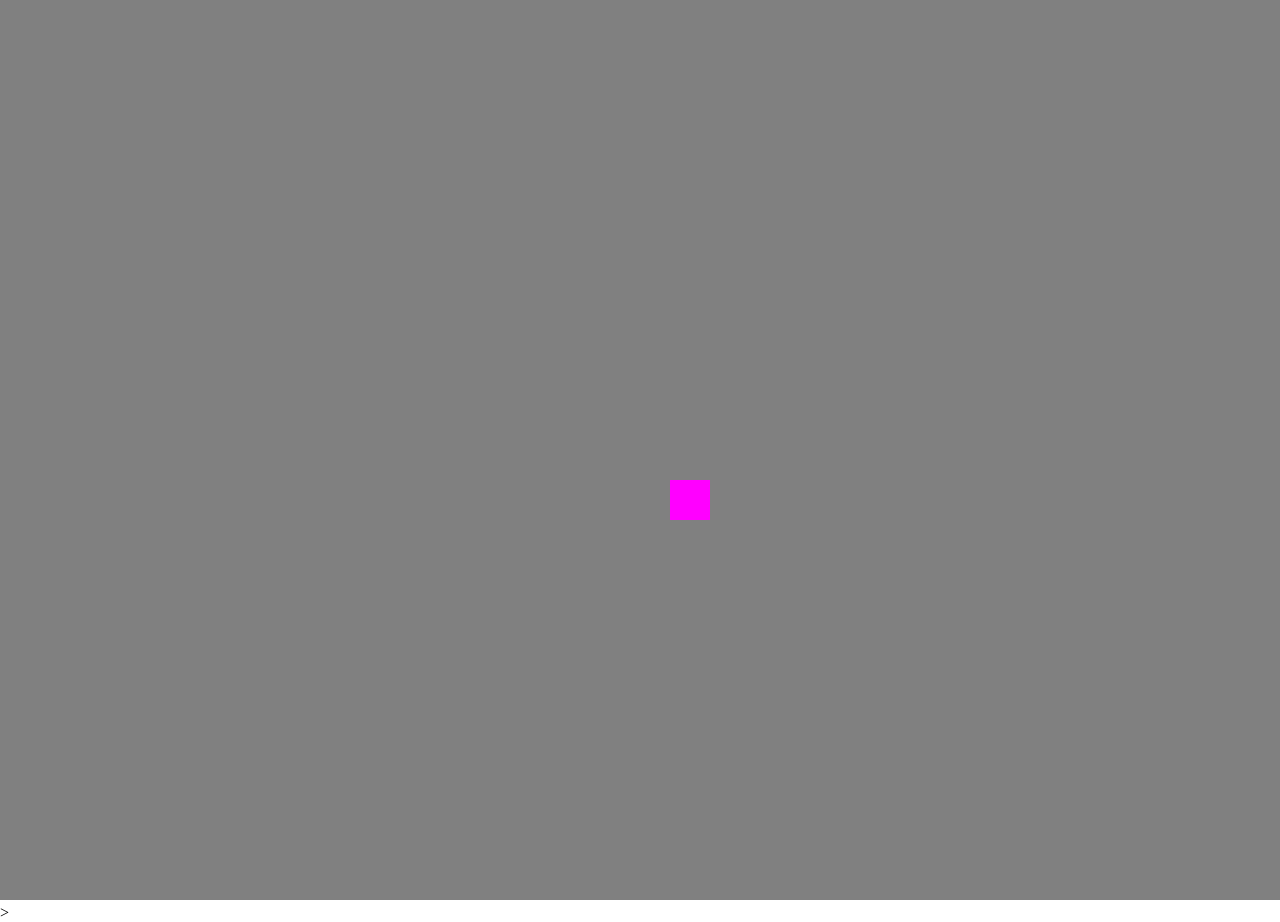
==== Day 01/games/objectpoolingtesting/index.html @ c60d550e "Class sprint: Fixed bug where enemy lasers and AI did not work because of previously getting rid of " ====
<!doctype html> <!-- Tells the browser we are using html 5-->
<html> <!-- Start the html document-->

<head> <!-- Provide the header (meta) Information-->
    <title>Game</title> <!-- The title of the html page, as shown in the tab by the browser-->

    <!-- Cascading Style Sheets that define how to render elements in our page-->
    <style>
        /* Remove the margins and make sure we never show the scrollbars */
        * {
            margin: 0;
            overflow: hidden;
        }
    </style>
</head>

<body> <!-- The main content in our browser window-->
    <canvas id="canv"> <!-- The canvas where we will draw our game -->

    </canvas>

    <!-- Include external js files, similar to Python import statements-->
        <script src = "../../engine/Component.js"></script>
        <script src = "../../engine/Engine.js"></script>
        <script src = "../../engine/GameObject.js"></script>
        <script src = "../../engine/Input.js"></script>
        <script src = "../../engine/Scene.js"></script>
        <script src = "../../engine/SceneManager.js"></script>
        <script src = "../../engine/Time.js"></script>
        <script src = "../../engine/Vector2.js"></script>
        <script src = "../../engine/Collisions.js"></script>

        <script src = "../../engine/components/Camera.js"></script>
        <script src = "../../engine/components/Collider.js"></script>
        <script src = "../../engine/components/Polygon.js"></script>
        <script src = "../../engine/components/TextLabel.js"></script>
        <script src = "../../engine/components/Transform.js"></script>
        <script src="../../engine/components/RigidBody.js"></script>
    
    <!-- FROM THE UTILS FOLDER -->>
     <script src="./utils/ObjectPooling.js"></script>

    <!-- Game-Specific Components -->
    <script src="components/inPoolTrackerController.js"></script>
    <script src="components/clickCreateController.js"></script>

    <!-- Game-specific Game Objects -->
    <script src="gameObjects/outPoolTrackerGameObject.js"></script>
    <script src="gameObjects/inPoolTrackerGameObject.js"></script>
    <script src="gameObjects/squareGameObject.js"></script>

    <!-- Game-specific Scenes -->
    <script src="scenes/GenericLevel.js"></script>

    <script src="./Assets.js"></script>
    <script src="./Globals.js"></script>
    <script src="./Settings.js"></script>


    <!-- Our custom code for our game. In the future, all this code will be in individual js files-->
    <script>
        //Start the game engine
        //Every game we make will need to call this function.
        Engine.start(GenericLevel, Settings)

    </script>
</body>

</html>
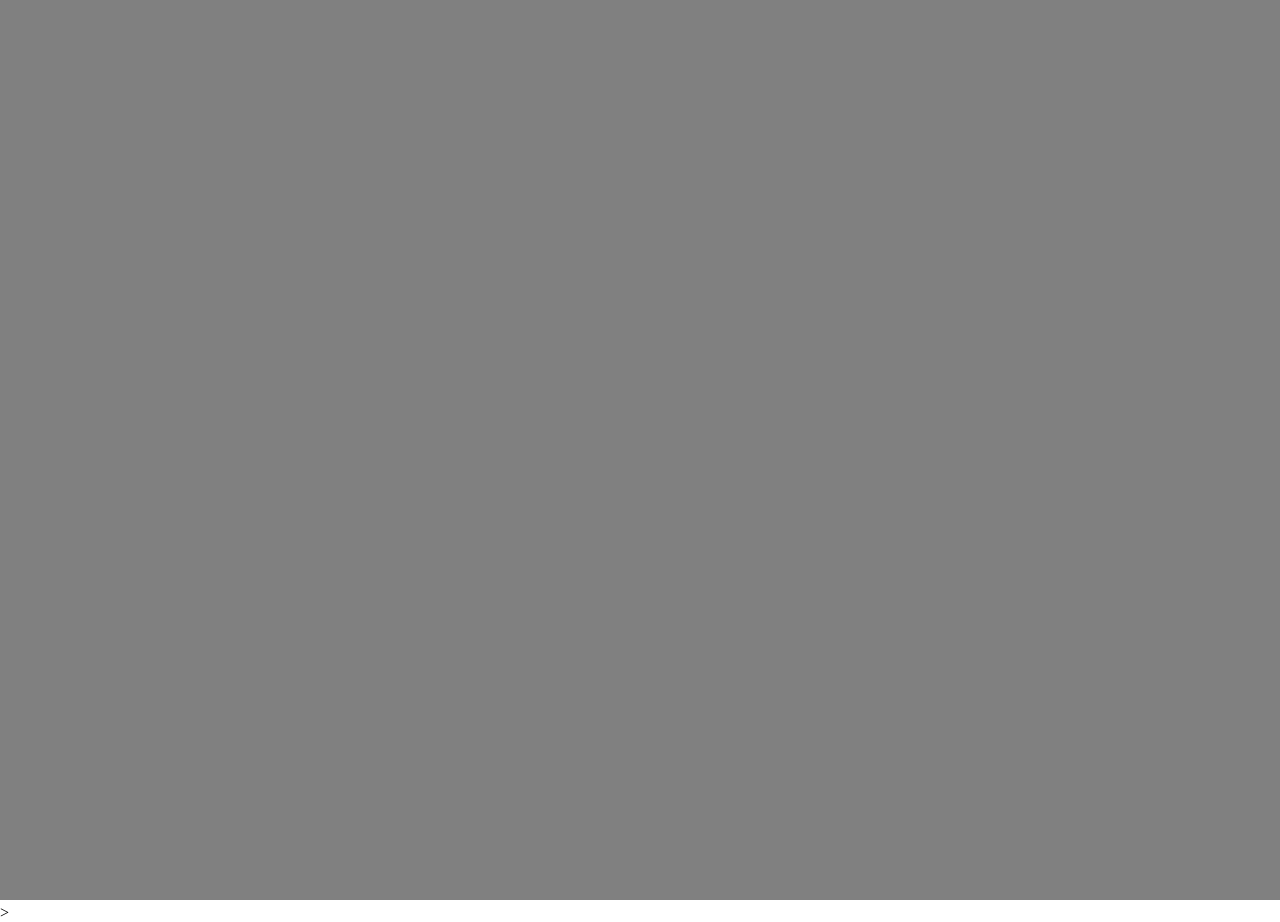
==== commit 24787aad: "Class work for collision and physics." ====
--- a/Day 01/games/objectpoolingtesting/index.html
+++ b/Day 01/games/objectpoolingtesting/index.html
@@ -41,10 +41,12 @@
      <script src="./utils/ObjectPooling.js"></script>
 
     <!-- Game-Specific Components -->
-    <script src="components/inPoolTrackerController.js"></script>
+    <script src="components/viewPoolController.js"></script>
+    <script src="components/poolTrackerController.js"></script>
     <script src="components/clickCreateController.js"></script>
 
     <!-- Game-specific Game Objects -->
+    <script src="gameObjects/inputControllerGameObject.js"></script>
     <script src="gameObjects/outPoolTrackerGameObject.js"></script>
     <script src="gameObjects/inPoolTrackerGameObject.js"></script>
     <script src="gameObjects/squareGameObject.js"></script>
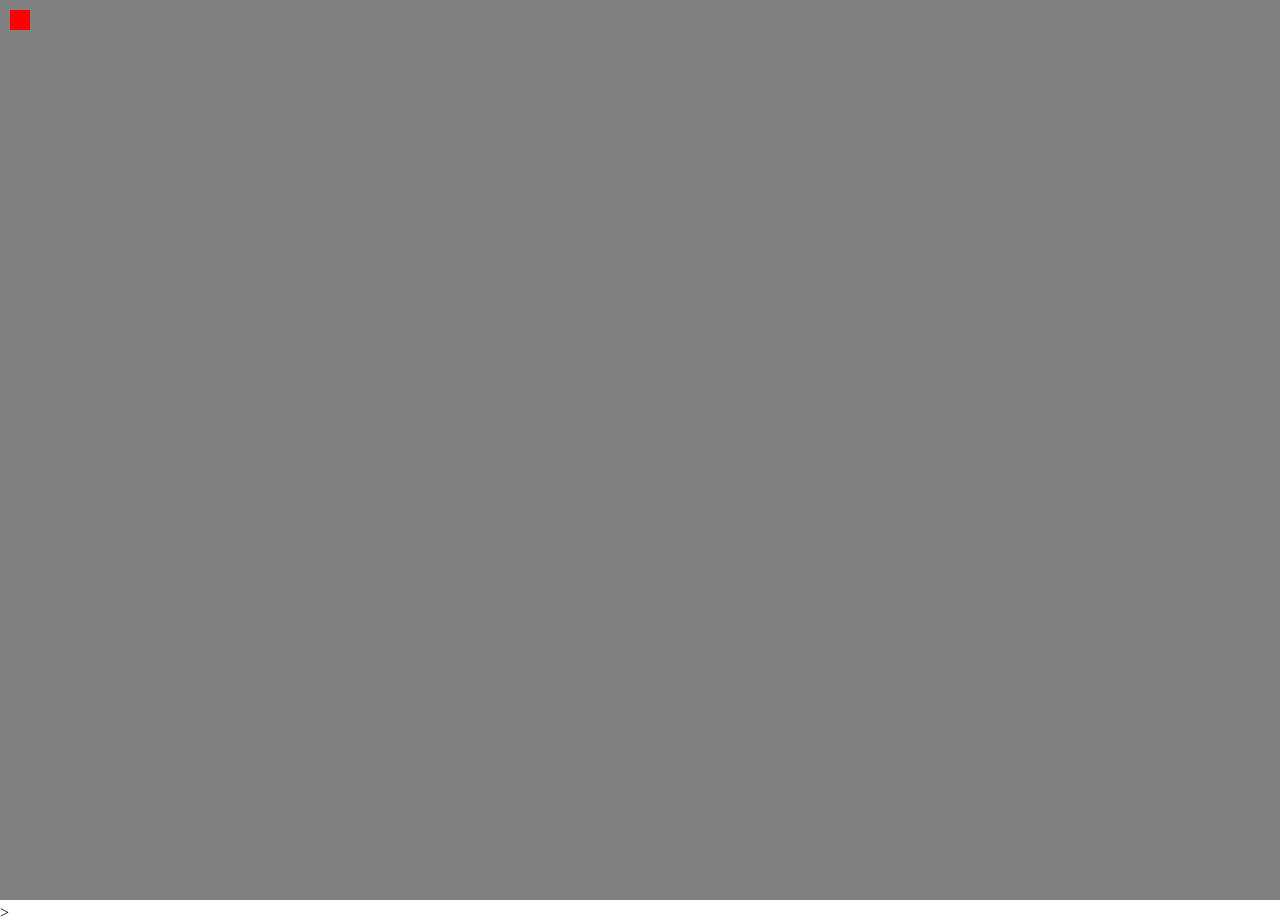
==== commit 04c5bf15: "Object Pooling test: Added a light in the top left corner to indicate if you are looking at the pool" ====
--- a/Day 01/games/objectpoolingtesting/index.html
+++ b/Day 01/games/objectpoolingtesting/index.html
@@ -41,11 +41,13 @@
      <script src="./utils/ObjectPooling.js"></script>
 
     <!-- Game-Specific Components -->
+    <script src="components/squareObjectController.js"></script>
     <script src="components/viewPoolController.js"></script>
     <script src="components/poolTrackerController.js"></script>
     <script src="components/clickCreateController.js"></script>
 
     <!-- Game-specific Game Objects -->
+    <script src="gameObjects/viewPoolLight.js"></script>
     <script src="gameObjects/inputControllerGameObject.js"></script>
     <script src="gameObjects/outPoolTrackerGameObject.js"></script>
     <script src="gameObjects/inPoolTrackerGameObject.js"></script>
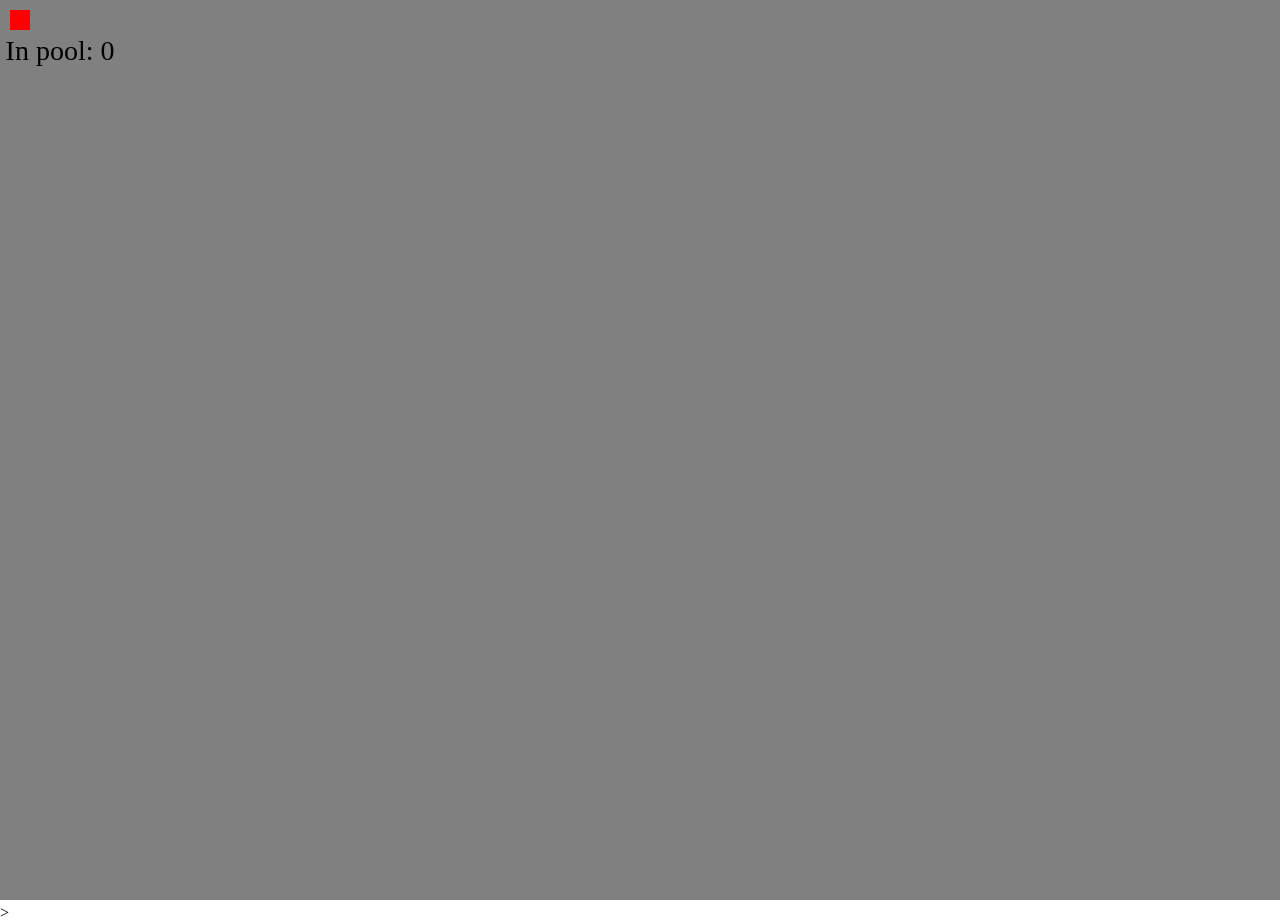
==== commit bcff69ac: "Able to put squares back into pool" ====
--- a/Day 01/games/objectpoolingtesting/index.html
+++ b/Day 01/games/objectpoolingtesting/index.html
@@ -28,6 +28,7 @@
         <script src = "../../engine/SceneManager.js"></script>
         <script src = "../../engine/Time.js"></script>
         <script src = "../../engine/Vector2.js"></script>
+        <script src = "../../engine/RectGameObject.js"></script>
         <script src = "../../engine/Collisions.js"></script>
 
         <script src = "../../engine/components/Camera.js"></script>
@@ -35,6 +36,7 @@
         <script src = "../../engine/components/Polygon.js"></script>
         <script src = "../../engine/components/TextLabel.js"></script>
         <script src = "../../engine/components/Transform.js"></script>
+        <script src = "../../engine/components/RectTransform.js"></script>
         <script src="../../engine/components/RigidBody.js"></script>
     
     <!-- FROM THE UTILS FOLDER -->>
